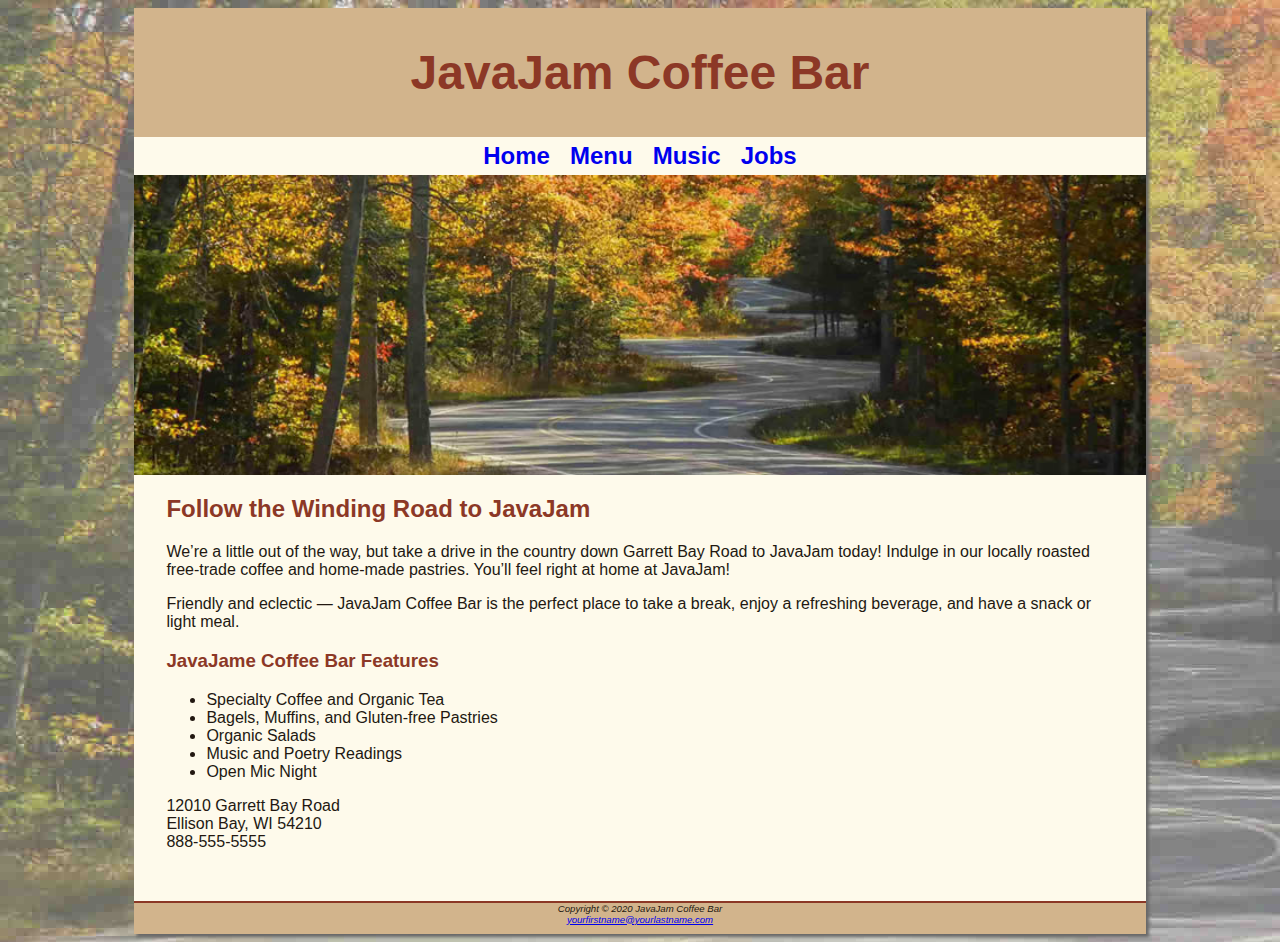
==== index.html @ 73a8ed23 "Add files via upload" ====
<!DOCTYPE html>
<html lang="en">
<head>
<title>JavaJam Coffee Bar</title>
<meta charset="utf-8">
<link href="javajam.css" rel="stylesheet">
</head>
<body>
<div id="wrapper">
  <header>
     <h1>JavaJam Coffee Bar</h1>
  </header>
  <nav>
    <a href="index.html">Home</a> &nbsp; 
    <a href="menu.html">Menu</a> &nbsp; 
    <a href="music.html">Music</a> &nbsp; 
    <a href="jobs.html">Jobs</a>
  </nav>
  <div id="homehero">
  </div>
  <main>
    <h2>Follow the Winding Road to JavaJam</h2>
    <p>We&#8217;re a little out of the way, but take a drive in the country down Garrett Bay Road to JavaJam today! Indulge in our locally roasted free-trade coffee and home-made pastries. You&#8217;ll feel right at home at JavaJam!</p>
    <p>Friendly and eclectic &mdash; JavaJam Coffee Bar is the perfect place to take a break, 
enjoy a refreshing beverage, and have a snack or light meal.</p>
  <h3>JavaJame Coffee Bar Features</h3>
    <ul>
      <li>Specialty Coffee and Organic Tea</li>
      <li>Bagels, Muffins, and Gluten-free Pastries</li>
      <li>Organic Salads</li>
      <li>Music and Poetry Readings</li>
      <li>Open Mic Night</li>
    </ul>
    <div>
12010 Garrett Bay Road<br>
Ellison Bay, WI 54210<br>
888-555-5555<br><br>
    </div>
  </main>
  <footer>
Copyright &copy; 2020 JavaJam Coffee Bar<br>
<a href="mailto:yourfirstname@yourlastname.com">yourfirstname@yourlastname.com</a>
  </footer>
</div>
</body>
</html>
---- javajam.css ----
body { 
       background-color: #FCEBB6;
       color: #221811;
	font-family: Tahoma, Arial, sans-serif; 
       background-image: url(fadedroad50.jpg);
       background-repeat: no-repeat;
}

#wrapper { 
       background-color: #FEFAEB;
       margin-left: auto;
       margin-right: auto;
       width: 80%;
       min-width: 900px;
       max-width: 1280px;
       box-shadow: 3px 3px 3px #676767;
}   

header { 
       background-color: #D2B48C; 
       color: #8C3826; 
       text-align: center; 
       padding-top: 5px;
       padding-bottom: 5px;
}

h1 { 
       font-size: 3em; 
}

h2 { 
       color: #8C3826; 
}

h3, dt{
       color: #8C3826;
}

h4{
       background-color: #D2B48C;
       font-size: 1.2em;
       padding-left: .5em;
       padding-bottom: .25em;
}

nav { 
       font-weight: bold; 
	text-align: center;
       font-size: 1.5em;
       padding-top: 5px;
       padding-bottom: 5px;
}

nav a{
       text-decoration: none;
}

main{
       padding-left: 2em;
       padding-right: 2em;
       padding-bottom: 2em;
       display: block;
}

footer { 
       background-color: #D2B48C;
       font-size: .60em;
	font-style: italic;
	text-align: center;
       padding-bottom: 1em;
       border-top: 2px solid #8C3826;

}

.details{
       padding-left: 20%;
       padding-right: 20%;
}

img{
       padding-left: 10px;
       padding-right: 10px;
}

#homehero{
       height: 300px;
       background-image: url(hero.jpg);
       background-size: cover;
       background-repeat: no-repeat;
}
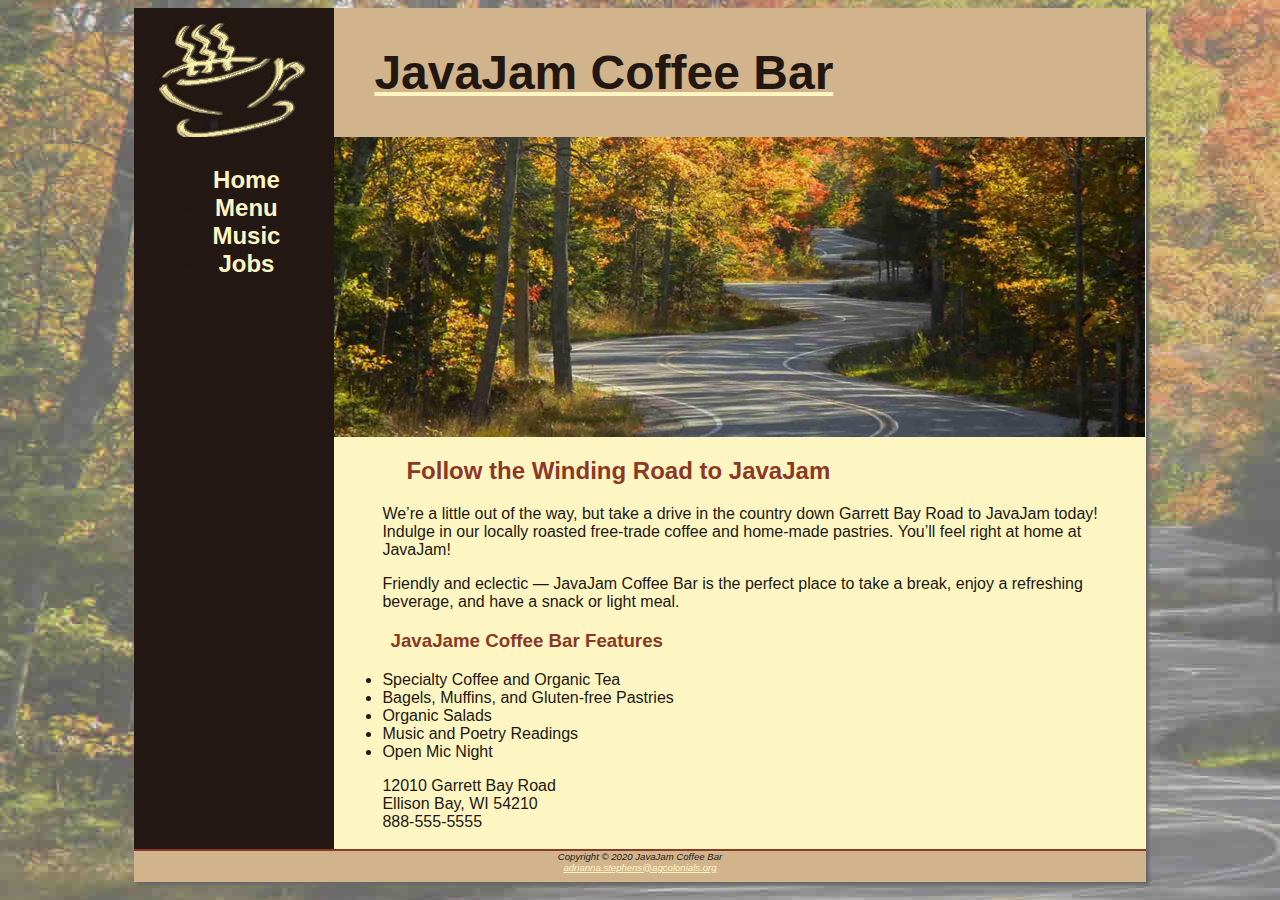
==== commit ed4c5862: "Update index.html" ====
--- a/index.html
+++ b/index.html
@@ -8,17 +8,20 @@
 <body>
 <div id="wrapper">
   <header>
-     <h1>JavaJam Coffee Bar</h1>
+     <a href="index.html"><h1>JavaJam Coffee Bar</h1></a>
   </header>
   <nav>
-    <a href="index.html">Home</a> &nbsp; 
-    <a href="menu.html">Menu</a> &nbsp; 
-    <a href="music.html">Music</a> &nbsp; 
-    <a href="jobs.html">Jobs</a>
+  <ul>
+    <li><a href="index.html">Home</a></li>  
+    <li><a href="menu.html">Menu</a></li> 
+    <li><a href="music.html">Music</a></li>  
+    <li><a href="jobs.html">Jobs</a></li>
+  </ul>
   </nav>
-  <div id="homehero">
-  </div>
+  
+
   <main>
+    <div id="homehero"></div>
     <h2>Follow the Winding Road to JavaJam</h2>
     <p>We&#8217;re a little out of the way, but take a drive in the country down Garrett Bay Road to JavaJam today! Indulge in our locally roasted free-trade coffee and home-made pastries. You&#8217;ll feel right at home at JavaJam!</p>
     <p>Friendly and eclectic &mdash; JavaJam Coffee Bar is the perfect place to take a break, 
@@ -39,7 +42,7 @@
   </main>
   <footer>
 Copyright &copy; 2020 JavaJam Coffee Bar<br>
-<a href="mailto:yourfirstname@yourlastname.com">yourfirstname@yourlastname.com</a>
+<a href="mailto:adrianna.stephens@agcolonials.org">adrianna.stephens@agcolonials.org</a>
   </footer>
 </div>
 </body>
--- a/javajam.css
+++ b/javajam.css
@@ -1,3 +1,7 @@
+*{
+       box-sizing: border-box;
+}
+
 body { 
        background-color: #FCEBB6;
        color: #221811;
@@ -7,33 +11,43 @@
 }
 
 #wrapper { 
-       background-color: #FEFAEB;
+       background-color: #231814;
        margin-left: auto;
        margin-right: auto;
        width: 80%;
        min-width: 900px;
        max-width: 1280px;
        box-shadow: 3px 3px 3px #676767;
+       padding: 0;
 }   
 
 header { 
        background-color: #D2B48C; 
        color: #8C3826; 
-       text-align: center; 
        padding-top: 5px;
        padding-bottom: 5px;
+       background-image: url(coffeelogo.jpg);
+       background-repeat: no-repeat;
+       padding-left: 240px;
+       color: #231814;
+
 }
 
 h1 { 
        font-size: 3em; 
+       color: #221811;
 }
 
 h2 { 
        color: #8C3826; 
+       padding-left: 3em;
+       padding-right: 2em;
 }
 
 h3, dt{
        color: #8C3826;
+       padding-left: 3em;
+       padding-right: 2em;
 }
 
 h4{
@@ -41,6 +55,12 @@
        font-size: 1.2em;
        padding-left: .5em;
        padding-bottom: .25em;
+       padding-left: 3em;
+       padding-right: 2em;
+       text-transform: uppercase;
+       border-bottom: 1px solid #221811;
+       padding-bottom: 0;
+       clear: left;
 }
 
 nav { 
@@ -49,6 +69,10 @@
        font-size: 1.5em;
        padding-top: 5px;
        padding-bottom: 5px;
+       float: left;
+       width: 200px;
+       list-style: none;
+       padding-left: 0;
 }
 
 nav a{
@@ -56,10 +80,14 @@
 }
 
 main{
-       padding-left: 2em;
-       padding-right: 2em;
+       padding-left: 0;
+       padding-right: 0;
        padding-bottom: 2em;
+       padding-bottom: 0;
        display: block;
+       margin-left: 200px;
+       background-color: #FEF6C2;
+       overflow: auto;
 }
 
 footer { 
@@ -75,6 +103,7 @@
 .details{
        padding-left: 20%;
        padding-right: 20%;
+       overflow: auto;
 }
 
 img{
@@ -87,4 +116,57 @@
        background-image: url(hero.jpg);
        background-size: cover;
        background-repeat: no-repeat;
-}+       background-size: 100%100%;
+
+}
+
+#heromugs{
+       height: 255px;
+       background-image: url(heromugs.jpg);
+       background-size: cover;
+       background-repeat: no-repeat;
+       background-size: 100%100%;
+}
+
+#heroguitar{
+       height: 255px;
+       background-image: url(heroguitar.jpg);
+       background-size: cover;
+       background-repeat: no-repeat;
+       background-size: 100%100%;
+}
+
+p, div, ul, dl{
+       padding-left: 3em;
+       padding-right: 2em;
+}
+
+a:link{
+       color: #FEF6C2;
+}
+
+a:visited{
+       color: #D2B48C; 
+}
+
+a:hover{
+       color: #CC9933;
+}
+
+.floatleft{
+       float: left;
+       padding-right: 2em;
+       padding-bottom: 2em;
+}
+
+.onethird{
+       float: left;
+       width: 33%;
+}
+
+.floatleft{
+       float: left;
+       padding-right: 2em ;
+       padding-bottom: 2em;
+}
+
